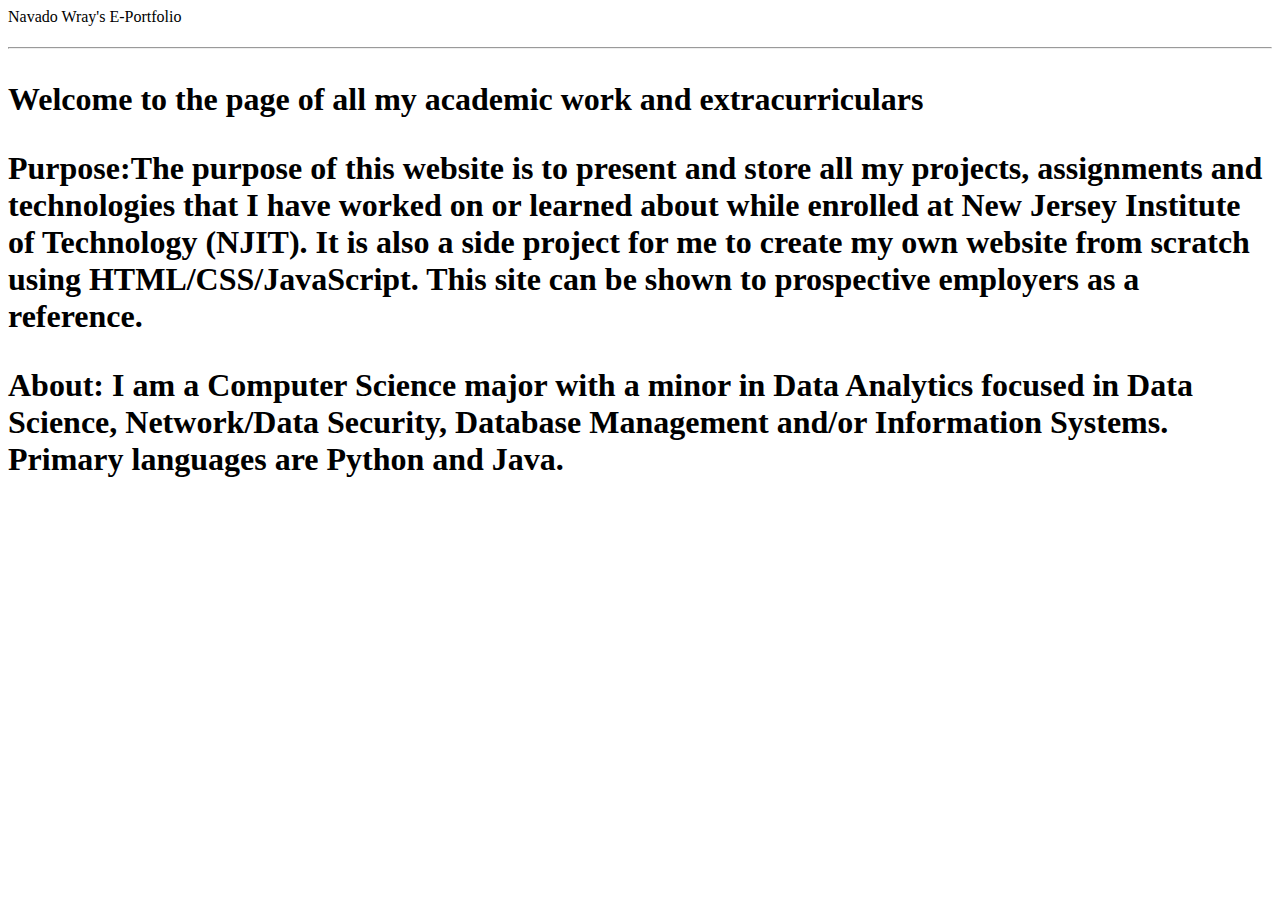
==== index.html @ c8b8c7b1 "Website upload" ====
<!DOCTYPE html>
<html>
<div ng-app="
<img src= "image.jpg">
<head>
<title><b>Navado Wray E-Portfolio</b></title>
<link href="style.css" type="text/css" rel="stylesheet">
</title>
<body>
<div id= "main"
<h1> Navado Wray's E-Portfolio <h1>
<hr>
<p>
Welcome to the page of all my academic work and extracurriculars</p>
<p>Purpose:The purpose of this website is to present and store all my projects, assignments and technologies that I have worked on or learned about while enrolled at New Jersey Institute of Technology (NJIT). It is also a side project for me to create my own website from scratch using HTML/CSS/JavaScript. This site can be shown to prospective employers as a reference.
</p> 
<p>About: I am a Computer Science major with a minor in Data Analytics focused in Data Science, Network/Data Security, Database Management and/or Information Systems. Primary languages are Python and Java.</p>

</div>
</body>
</html>
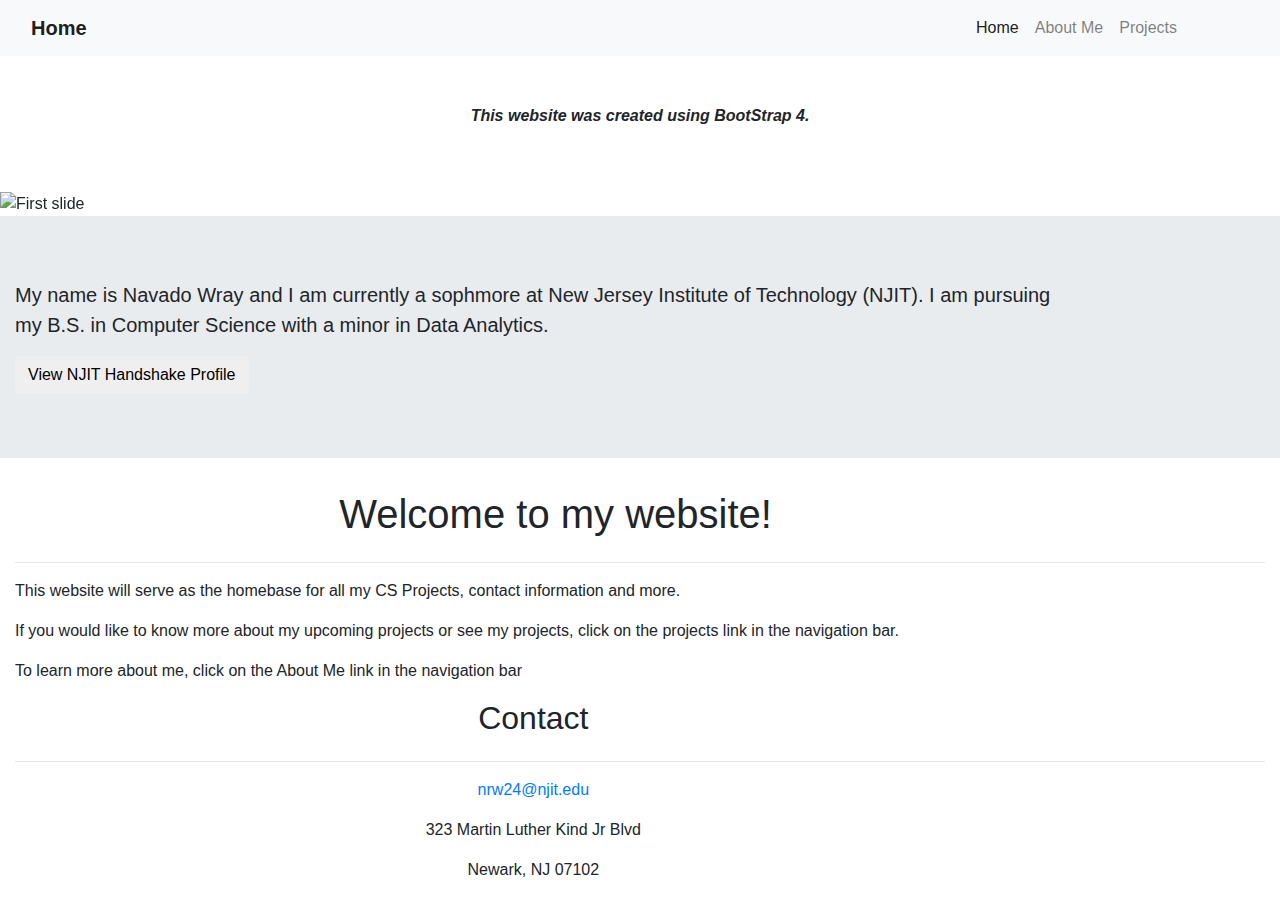
==== commit a99505fd: "intial commit" ====
--- a/index.html
+++ b/index.html
@@ -1,21 +1,150 @@
-<!DOCTYPE html>
-<html>
-<div ng-app="
-<img src= "image.jpg">
-<head>
-<title><b>Navado Wray E-Portfolio</b></title>
-<link href="style.css" type="text/css" rel="stylesheet">
-</title>
-<body>
-<div id= "main"
-<h1> Navado Wray's E-Portfolio <h1>
-<hr>
-<p>
-Welcome to the page of all my academic work and extracurriculars</p>
-<p>Purpose:The purpose of this website is to present and store all my projects, assignments and technologies that I have worked on or learned about while enrolled at New Jersey Institute of Technology (NJIT). It is also a side project for me to create my own website from scratch using HTML/CSS/JavaScript. This site can be shown to prospective employers as a reference.
-</p> 
-<p>About: I am a Computer Science major with a minor in Data Analytics focused in Data Science, Network/Data Security, Database Management and/or Information Systems. Primary languages are Python and Java.</p>
+<!doctype html>
+<html lang="en">
+<head> 
+<!--Required meta tags -->
+<meta charset="utf-8">
+<meta name="viewport" content="width=device-width, intial-scale=1, shrink-to-fit=no">
+<!--BootStrap CSS-->
+<link rel="stylesheet" href="https://maxcdn.bootstrapcdn.com/bootstrap/4.0.0/css/bootstrap.min.css" integrity="sha384-Gn5384xqQ1aoWXA+058RXPxPg6fy4IWvTNh0E263XmFcJlSAwiGgFAW/dAiS6JXm" crossorigin="anonymous"--></head>
+</head>
+<!--Optional JS-->
+<!--jQuery first, then Popper.js, then BootStrap JS scripts-->  
+<script type="https://ajax.googleapis.com/ajax/libs/jquery/3.3.1/jquery.min.js"></script>
+<script src="https://use.fontawesome.com/releases/v5.0.8/js/all.js"></script>
+<script src="https://code.jquery.com/jquery-3.2.1.slim.min.js" integrity="sha384-KJ3o2DKtIkvYIK3UENzmM7KCkRr/rE9/Qpg6aAZGJwFDMVNA/GpGFF93hXpG5KkN" crossorigin="anonymous"></script>
+<script src="https://cdnjs.cloudflare.com/ajax/libs/popper.js/1.12.9/umd/popper.min.js" integrity="sha384-ApNbgh9B+Y1QKtv3Rn7W3mgPxhU9K/ScQsAP7hUibX39j7fakFPskvXusvfa0b4Q" crossorigin="anonymous"></script>
+<script src="https://maxcdn.bootstrapcdn.com/bootstrap/4.0.0/js/bootstrap.min.js" integrity="sha384-JZR6Spejh4U02d8jOt6vLEHfe/JQGiRRSQQxSfFWpi1MquVdAyjUar5+76PVCmYl" crossorigin="anonymous"></script>	
+<title> Home </title>
+<!--Home.css file-->
+<link href="home.css" rel="stylesheet" />
+<body>  
+<!--Navigation-->
+<nav class="navbar navbar-expand-md navbar-light bg-light sticky-top">
+	<div class="container-fluid">
+		<a class="navbar-brand" href="Home.html"><strong>Home</strong></a>
+		<button class="navbar-toggler" type="button" data-toggle="collapse"
+		data-target="#navbarResponsive">
+		<span class= "navbar-toggler-icon"></span>
+		</button>
+		<div class="collapse navbar-collapse" id="navbarResponsive">
+			<ul class="navbar-nav ml-auto">
+				<li class="nav-item active">
+					<a class="nav-link" href="home.html">Home</a></li>
+				<li class="nav-item">
+					<a class="nav-link" href="About Me.html">About Me</a></li>
+				</li>
+					<li class="nav-item">
+					<a class="nav-link" href="Projects.html">Projects</a></li>
+					<li class="nav-item"> <a class="nav-link" href="https://linkedin.com/nrw24"><i class="fab fa-linkedin"></i></a></li>
+				<li class="nav-item"> <a class="nav-link" href="https://github.com/nrw24"><i class="fab fa-github"></i></a></li>
+				<li class="nav-item"> <a class="nav-link" href="https://www.facebook.com/coc0.v"><i class="fab fa-facebook"></i></a>
+				<li class="nav-item"> <a class="nav-link" href="https://www.instagram.com/king.vado/"><i class="fab fa-instagram"></i></a></li>
 
+	</div>
+</nav>
+<!--div class="bg"-->
 </div>
-</body>
+    <p class="py-5 text-center"><strong><em>This website was created using BootStrap 4.</em></p></strong>
+<!--Image Slider-->
+<div id="carouselExampleIndicators" class="carousel slide" data-ride="carousel">
+  <ol class="carousel-indicators">
+    <li data-target="#carouselExampleIndicators" data-slide-to="0" class="active"></li>
+    <li data-target="#carouselExampleIndicators" data-slide-to="1"></li>
+    <!--li data-target="#carouselExampleIndicators" data-slide-to="2"></li>
+    <li data-target="#carouselExampleIndicators" data-slide-to="3"></li-->
+  </ol>
+  </ol>
+  <div class="carousel-inner">
+    <div class="carousel-item active">
+      <img class="d-block w-100" src="C:\Users\navad\Documents\Website\images\campus.jpg" alt="First slide">
+    </div>
+    <div class="carousel-item">
+      <img class="d-block w-100" src="C:\Users\navad\Documents\Website\images\background.png" alt="Second slide">
+    </div>
+    <!--div class="carousel-item">
+      <img class="d-block w-100" src="C:\Users\navad\Documents\Website\images\campus.jpg" alt="Third slide">
+  </div-->
+      <!--div class="carousel-item">
+      	<img class="d-block w-100" src="C:\Users\navad\Documents\Website\images\campus2.jpg" alt="Fourth slide">
+      </div-->
+  </div>
+  <a class="carousel-control-prev" href="#carouselExampleIndicators" role="button" data-slide="prev">
+    <span class="carousel-control-prev-icon" aria-hidden="true"></span>
+    <span class="sr-only">Previous</span>
+  </a>
+  <a class="carousel-control-next" href="#carouselExampleIndicators" role="button" data-slide="next">
+    <span class="carousel-control-next-icon" aria-hidden="true"></span>
+    <span class="sr-only">Next</span>
+  </a>
+</div>
+<!--Jumbotron-->
+<div class="container-fluid">
+	<div class="row jumbotron jumbotron-fluid">
+		<!--div class="jumbotron bg-img"><img src="C:\Users\navad\Documents\Website\images\rieyana.jpg"-->
+		<div class="col-xs-12 col-sm-12 col-md-9 col-lg-9 col-xl-10 ">
+			<p class=" lead"> My name is Navado Wray and I am currently a sophmore at New Jersey Institute of Technology (NJIT). I am pursuing my B.S. in Computer Science with a minor in Data Analytics.</p>
+		</div>
+		<div class="col-xs-12 col-sm-12 col-md-9 col-lg-9 col-xl-10">
+			<a href="https://app.joinhandshake.com/users/13262316"><button type="button" class="btn btn-outline-secondarybtn-lg">View NJIT Handshake Profile</button></a>
+		</div>
+	</div>
+</div>
+
+<!--Welcome-->
+<div class="container-fluid padding">
+	<div class="row welcome text-center">
+		<div class="col-xs-12 col-sm-12 col-md-9 col-lg-9 col-xl-10">
+			<h1 class="display-12">&nbsp;&nbsp;&nbsp;&nbsp;Welcome to my website!</h1>
+		</div>
+	</div>
+	<hr>
+</div>
+
+<div class="col-xs-12 col-sm-12 col-md-9 col-lg-9 col-xl-10">
+	<p class="py-12 text-left"> This website will serve as the homebase for all my CS Projects, contact information and more.</p>
+	<p class="py-12 text-left">If you would like to know more about my upcoming projects or see my projects, click on the projects link in the navigation bar.</p>
+
+	<p class="py-12 text-left">To learn more about me, click on the About Me link in the navigation bar</p>
+</div>
+</div>
+</div>
+
+
+<!--Connect Section-->
+<!--div class="container-fluid padding">
+	<div class="row text-center padding">
+		<div class="col-xs-12 col-sm-12 col-md-9 col-lg-9 col-xl-10">
+		<h2>Connect</h2>
+		
+	
+			<div class="col-12 social padding">
+				<a href="https://linkedin.com/nrw24"><i class="fab fa-linkedin"></i></a>
+				<a href="https://github.com/nrw24"><i class="fab fa-github"></i></a>
+				<a href="https://www.facebook.com/coc0.v"><i class="fab fa-facebook"></i></a>
+				<a href="https://www.instagram.com/king.vado/"><i class="fab fa-instagram"></i></a>
+			</div>
+		</div>
+	</div>
+</div>
+<hr-->
+<!--Footer Section/Contact-->
+<footer>
+	<div class="container-fluid padding">
+		<div class="row text-center padding">
+			<div class="col-xs-12 col-sm-12 col-md-9 col-lg-9 col-xl-10"> 
+				<h2> Contact </h2>
+			</div>
+		</div>
+		<hr>
+		<div class="row text-center padding">
+			<div class="col-xs-12 col-sm-12 col-md-9 col-lg-9 col-xl-10"> 
+
+				<p><a href="mailto:nrw24.njit.edu">nrw24@njit.edu</a></p>
+				<p>323 Martin Luther Kind Jr Blvd</p>
+				<p>Newark, NJ 07102</p>
+			</div>
+		</div>
+	</div>
+</footer>
+</body >
 </html>--- a/home.css
+++ b/home.css
@@ -0,0 +1,52 @@
+body {
+height: 100%;
+font-size: 20;
+background-position: center;
+-webkit-background-size: cover;
+-moz-background-size: cover; 
+background-size: cover;
+background-color: white;
+font-family: -apple-system, BlinkMacSystemFont, Segoe UI, Roboto, Helvetica Neue, Arial, sans-serif, Apple Color Emoji, Segoe UI Emoji, Segoe UI Sumbol;
+}
+.bg {
+	/* The image used */
+	background-image: url("https://mdbootstrap.com/img/Photos/Horizontal/Nature/full page/img(20).jpg");
+	height: 100%; 
+	background-position: center;
+	background-repeat: no-repeat;
+	background-size: cover;
+}
+
+header {
+	background: none;
+	color: black;
+	
+}
+
+.nav-item {
+	margin:0;
+	color: white;
+
+}
+.nav-link {
+	color: white;
+}
+
+}
+a {
+	color: blue;
+
+header h1 {
+	margin:0;
+	color: white;
+}
+nav ul li {
+	display: inline-block;
+	list-style-type: none;
+	background: black;
+	color: black;
+	margin: 5px;
+
+
+
+}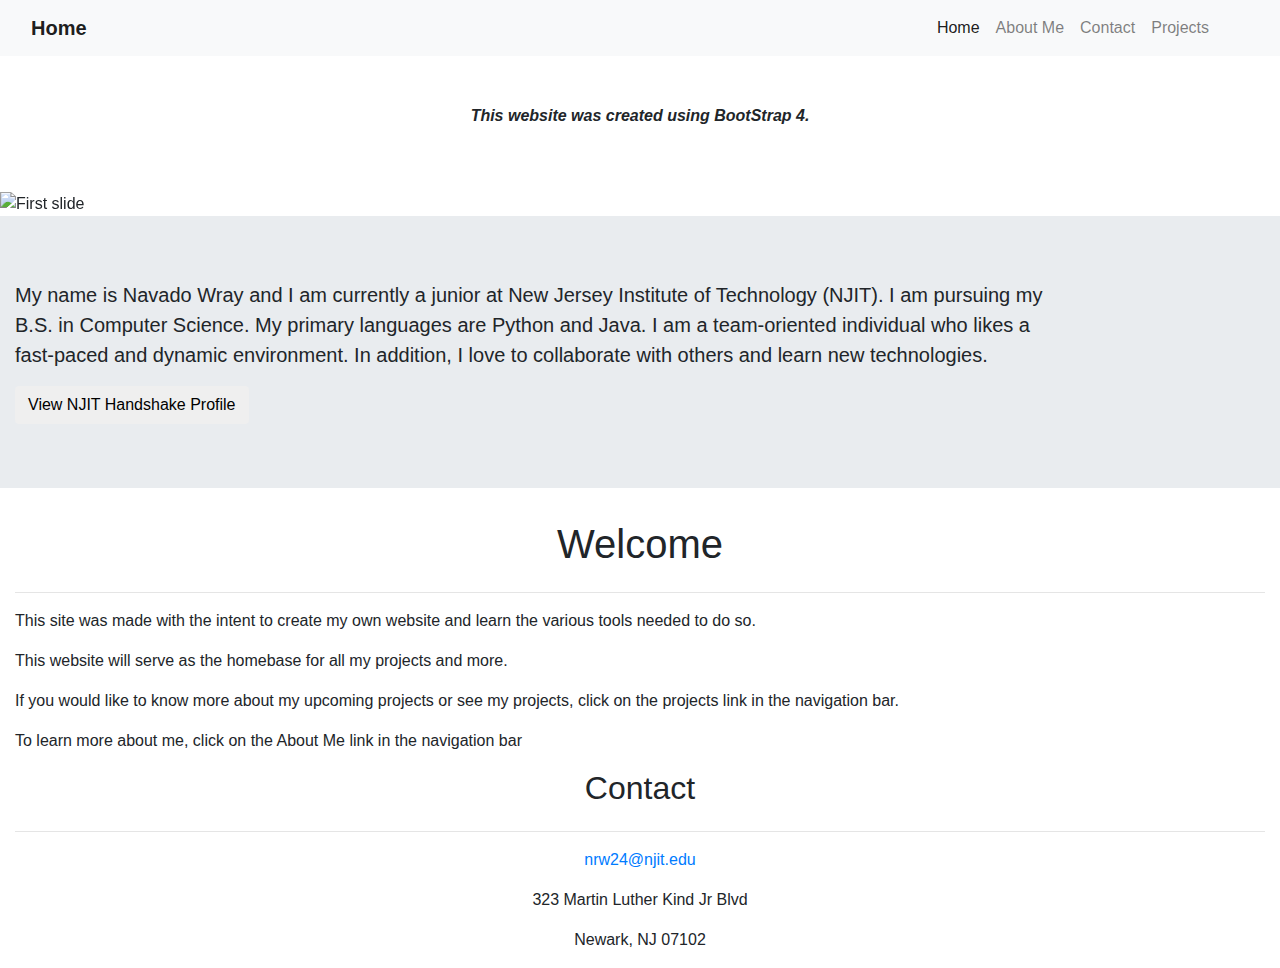
==== commit 677a01c1: "Update index.html" ====
--- a/index.html
+++ b/index.html
@@ -1,4 +1,4 @@
-<!doctype html>
+<!DOCTYPE html>
 <html lang="en">
 <head> 
 <!--Required meta tags -->
@@ -21,7 +21,7 @@
 <!--Navigation-->
 <nav class="navbar navbar-expand-md navbar-light bg-light sticky-top">
 	<div class="container-fluid">
-		<a class="navbar-brand" href="Home.html"><strong>Home</strong></a>
+		<a class="navbar-brand" href="index.html"><strong>Home</strong></a>
 		<button class="navbar-toggler" type="button" data-toggle="collapse"
 		data-target="#navbarResponsive">
 		<span class= "navbar-toggler-icon"></span>
@@ -29,20 +29,20 @@
 		<div class="collapse navbar-collapse" id="navbarResponsive">
 			<ul class="navbar-nav ml-auto">
 				<li class="nav-item active">
-					<a class="nav-link" href="home.html">Home</a></li>
+					<a class="nav-link" href="index.html">Home</a></li>
+        <li class="nav-item">
+          <a class="nav-link" href="About Me.html">About Me</a></li>
+          
 				<li class="nav-item">
-					<a class="nav-link" href="About Me.html">About Me</a></li>
-				</li>
+					<a class="nav-link" href="#contact">Contact</a></li>
+				
 					<li class="nav-item">
 					<a class="nav-link" href="Projects.html">Projects</a></li>
-					<li class="nav-item"> <a class="nav-link" href="https://linkedin.com/nrw24"><i class="fab fa-linkedin"></i></a></li>
+					<li class="nav-item"> <a class="nav-link" href="www.linkedin.com/in/nrw24"><i class="fab fa-linkedin"></i></a></li>
 				<li class="nav-item"> <a class="nav-link" href="https://github.com/nrw24"><i class="fab fa-github"></i></a></li>
-				<li class="nav-item"> <a class="nav-link" href="https://www.facebook.com/coc0.v"><i class="fab fa-facebook"></i></a>
-				<li class="nav-item"> <a class="nav-link" href="https://www.instagram.com/king.vado/"><i class="fab fa-instagram"></i></a></li>
 
 	</div>
 </nav>
-<!--div class="bg"-->
 </div>
     <p class="py-5 text-center"><strong><em>This website was created using BootStrap 4.</em></p></strong>
 <!--Image Slider-->
@@ -50,24 +50,20 @@
   <ol class="carousel-indicators">
     <li data-target="#carouselExampleIndicators" data-slide-to="0" class="active"></li>
     <li data-target="#carouselExampleIndicators" data-slide-to="1"></li>
-    <!--li data-target="#carouselExampleIndicators" data-slide-to="2"></li>
-    <li data-target="#carouselExampleIndicators" data-slide-to="3"></li-->
-  </ol>
+    <li data-target="#carouselExampleIndicators" data-slide-to="2"></li>	
+</ol>
   </ol>
   <div class="carousel-inner">
     <div class="carousel-item active">
-      <img class="d-block w-100" src="C:\Users\navad\Documents\Website\images\campus.jpg" alt="First slide">
+      <img class="d-block w-100" src="campus.jpg" alt="First slide">
     </div>
     <div class="carousel-item">
-      <img class="d-block w-100" src="C:\Users\navad\Documents\Website\images\background.png" alt="Second slide">
+      <img class="d-block w-100" src="background.png" alt="Second slide">
     </div>
-    <!--div class="carousel-item">
-      <img class="d-block w-100" src="C:\Users\navad\Documents\Website\images\campus.jpg" alt="Third slide">
-  </div-->
-      <!--div class="carousel-item">
-      	<img class="d-block w-100" src="C:\Users\navad\Documents\Website\images\campus2.jpg" alt="Fourth slide">
-      </div-->
-  </div>
+	<!--div class="embed-responsive embed-responsive-16by9">
+	  <iframe class="embed-responsive-item" src="https://vimeo.com/upsit/review/350376091/7459160b39"
+	  allowfullscreen></iframe>
+	  </div-->
   <a class="carousel-control-prev" href="#carouselExampleIndicators" role="button" data-slide="prev">
     <span class="carousel-control-prev-icon" aria-hidden="true"></span>
     <span class="sr-only">Previous</span>
@@ -82,7 +78,7 @@
 	<div class="row jumbotron jumbotron-fluid">
 		<!--div class="jumbotron bg-img"><img src="C:\Users\navad\Documents\Website\images\rieyana.jpg"-->
 		<div class="col-xs-12 col-sm-12 col-md-9 col-lg-9 col-xl-10 ">
-			<p class=" lead"> My name is Navado Wray and I am currently a sophmore at New Jersey Institute of Technology (NJIT). I am pursuing my B.S. in Computer Science with a minor in Data Analytics.</p>
+			<p class="lead"> My name is Navado Wray and I am currently a junior at New Jersey Institute of Technology (NJIT). I am pursuing my B.S. in Computer Science. My primary languages are Python and Java. I am a team-oriented individual who likes a fast-paced and dynamic environment. In addition, I love to collaborate with others and learn new technologies. </p>
 		</div>
 		<div class="col-xs-12 col-sm-12 col-md-9 col-lg-9 col-xl-10">
 			<a href="https://app.joinhandshake.com/users/13262316"><button type="button" class="btn btn-outline-secondarybtn-lg">View NJIT Handshake Profile</button></a>
@@ -93,15 +89,16 @@
 <!--Welcome-->
 <div class="container-fluid padding">
 	<div class="row welcome text-center">
-		<div class="col-xs-12 col-sm-12 col-md-9 col-lg-9 col-xl-10">
-			<h1 class="display-12">&nbsp;&nbsp;&nbsp;&nbsp;Welcome to my website!</h1>
+		<div class="col-xs-12 col-sm-12 col-md-12 col-lg-12 col-xl-12">
+			<h1 class="display-12">Welcome</h1>
 		</div>
 	</div>
 	<hr>
 </div>
 
-<div class="col-xs-12 col-sm-12 col-md-9 col-lg-9 col-xl-10">
-	<p class="py-12 text-left"> This website will serve as the homebase for all my CS Projects, contact information and more.</p>
+<div class="col-xs-12 col-sm-12 col-md-12 col-lg-12 col-xl-12">
+	<p class="py-12 text-left"> This site was made with the intent to create my own website and learn the various tools needed to do so.</p>
+	<p class="py-12 text-left"> This website will serve as the homebase for all my projects and more.</p>
 	<p class="py-12 text-left">If you would like to know more about my upcoming projects or see my projects, click on the projects link in the navigation bar.</p>
 
 	<p class="py-12 text-left">To learn more about me, click on the About Me link in the navigation bar</p>
@@ -109,35 +106,17 @@
 </div>
 </div>
 
-
-<!--Connect Section-->
-<!--div class="container-fluid padding">
-	<div class="row text-center padding">
-		<div class="col-xs-12 col-sm-12 col-md-9 col-lg-9 col-xl-10">
-		<h2>Connect</h2>
-		
-	
-			<div class="col-12 social padding">
-				<a href="https://linkedin.com/nrw24"><i class="fab fa-linkedin"></i></a>
-				<a href="https://github.com/nrw24"><i class="fab fa-github"></i></a>
-				<a href="https://www.facebook.com/coc0.v"><i class="fab fa-facebook"></i></a>
-				<a href="https://www.instagram.com/king.vado/"><i class="fab fa-instagram"></i></a>
-			</div>
-		</div>
-	</div>
-</div>
-<hr-->
 <!--Footer Section/Contact-->
 <footer>
 	<div class="container-fluid padding">
 		<div class="row text-center padding">
-			<div class="col-xs-12 col-sm-12 col-md-9 col-lg-9 col-xl-10"> 
-				<h2> Contact </h2>
+			<div class="col-xs-12 col-sm-12 col-md-12 col-lg-12 col-xl-12"> 
+				<h2 id="contact"> Contact </h2>
 			</div>
 		</div>
 		<hr>
 		<div class="row text-center padding">
-			<div class="col-xs-12 col-sm-12 col-md-9 col-lg-9 col-xl-10"> 
+			<div class="col-xs-12 col-sm-12 col-md-12 col-lg-12 col-xl-12"> 
 
 				<p><a href="mailto:nrw24.njit.edu">nrw24@njit.edu</a></p>
 				<p>323 Martin Luther Kind Jr Blvd</p>
@@ -147,4 +126,4 @@
 	</div>
 </footer>
 </body >
-</html>+</html>
